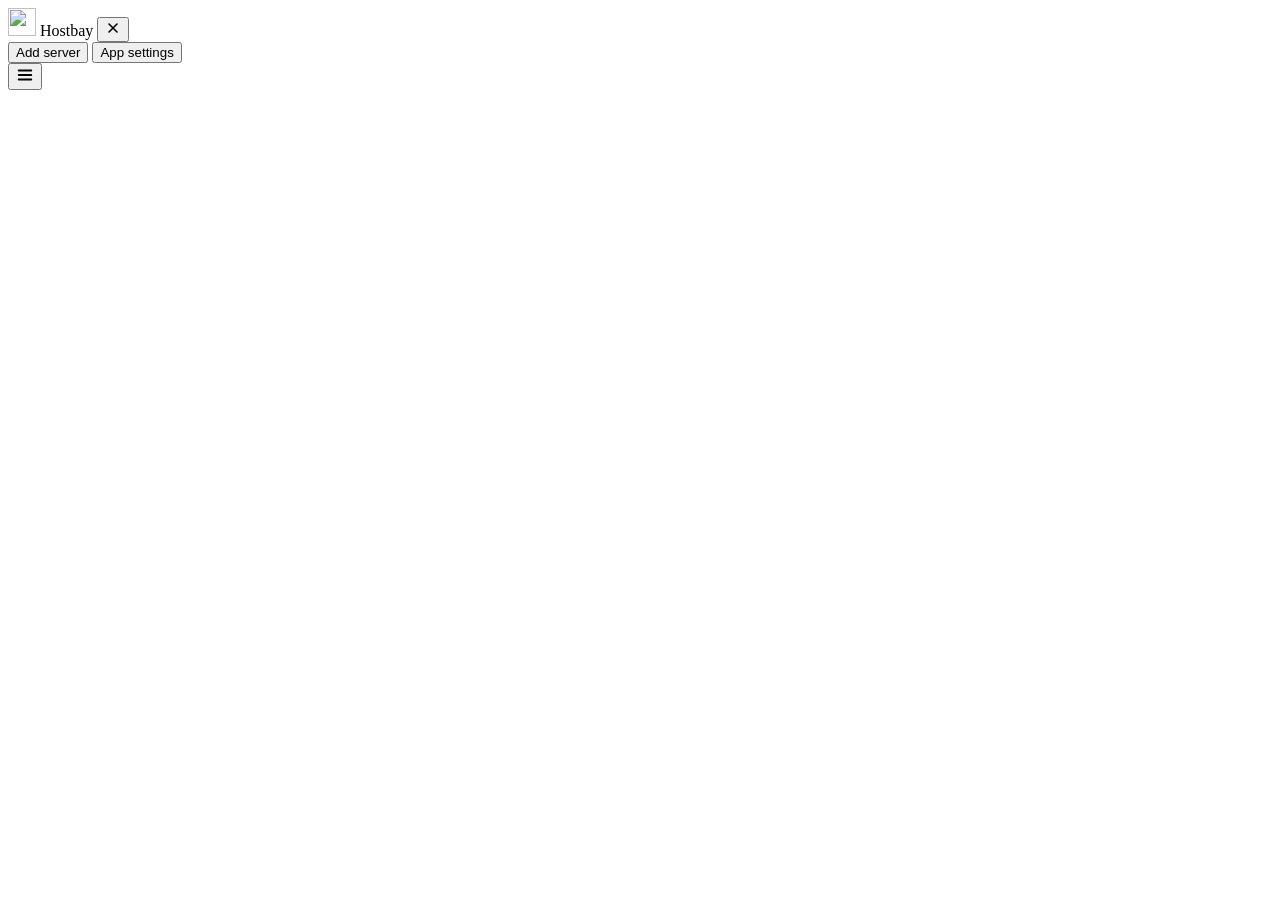
==== src/Hostbay/wwwroot/index.html @ 81aebca6 "Add Hostbay: game server manager for Windows A single-file Windows app (WebView2 window + embedded w" ====
<!DOCTYPE html>
<html lang="en">
<head>
<meta charset="utf-8">
<meta name="viewport" content="width=device-width, initial-scale=1">
<title>Hostbay</title>
<link rel="icon" href="/favicon.svg" type="image/svg+xml">
<link rel="stylesheet" href="/app.css">
</head>
<body>
<div class="app" id="app">
  <aside class="sidebar" id="sidebar">
    <div class="brand">
      <img src="/favicon.svg" alt="" width="28" height="28">
      <span>Hostbay</span>
      <button class="btn btn-icon menu-close" id="menuClose" type="button" aria-label="Close menu">
        <svg viewBox="0 0 20 20" width="16" height="16" aria-hidden="true"><path d="M5 5l10 10M15 5L5 15" stroke="currentColor" stroke-width="2" stroke-linecap="round"/></svg>
      </button>
    </div>
    <nav class="server-list" id="serverList" aria-label="Servers"></nav>
    <div class="sidebar-foot">
      <button class="btn btn-primary wide" id="addServerBtn" type="button">Add server</button>
      <button class="btn btn-ghost wide" id="appSettingsBtn" type="button">App settings</button>
    </div>
  </aside>

  <main class="main" id="main">
    <button class="btn btn-icon menu-open" id="menuOpen" type="button" aria-label="Show servers">
      <svg viewBox="0 0 20 20" width="18" height="18" aria-hidden="true"><path d="M3 5h14M3 10h14M3 15h14" stroke="currentColor" stroke-width="2" stroke-linecap="round"/></svg>
    </button>

    <section class="empty-state" id="emptyState" hidden>
      <div class="empty-art" aria-hidden="true"><span></span><span></span><span></span></div>
      <h1>Bring your servers aboard</h1>
      <p>Hostbay looks through your Steam libraries for dedicated servers. You can also point it at any folder, such as a Minecraft server.</p>
      <div class="row gap">
        <button class="btn btn-primary" id="emptyScanBtn" type="button">Find servers on this PC</button>
        <button class="btn" id="emptyFolderBtn" type="button">Add a folder</button>
      </div>
    </section>

    <section class="server-view" id="serverView" hidden>
      <header class="server-head" id="serverHead">
        <div class="head-main">
          <div class="badge big" id="headBadge"></div>
          <div class="head-title">
            <h1 id="headName"></h1>
            <div class="head-sub">
              <span id="headGame"></span>
              <button class="link mono-path" id="headPath" type="button" title="Copy folder path"></button>
            </div>
          </div>
          <div class="head-controls">
            <button class="btn btn-go" id="startBtn" type="button">Start</button>
            <button class="btn" id="restartBtn" type="button">Restart</button>
            <button class="btn btn-stop" id="stopBtn" type="button">Stop</button>
            <button class="btn btn-icon" id="killBtn" type="button" title="Force-close (the world won't be saved)" aria-label="Force-close">
              <svg viewBox="0 0 20 20" width="16" height="16" aria-hidden="true"><path d="M10 2.5v7M5.6 5.2a6.5 6.5 0 1 0 8.8 0" stroke="currentColor" stroke-width="2" fill="none" stroke-linecap="round"/></svg>
            </button>
          </div>
        </div>
        <dl class="stats">
          <div><dt>Status</dt><dd id="statState"></dd></div>
          <div><dt>Uptime</dt><dd id="statUptime">–</dd></div>
          <div><dt>CPU</dt><dd id="statCpu">–</dd></div>
          <div><dt>Memory</dt><dd id="statMem">–</dd></div>
          <div><dt>Process ID</dt><dd id="statPid">–</dd></div>
        </dl>
        <div class="notice" id="headNotice" hidden></div>
        <div class="tabs" role="tablist">
          <button role="tab" class="tab" data-tab="console" type="button">Console</button>
          <button role="tab" class="tab" data-tab="configs" type="button">Config files</button>
          <button role="tab" class="tab" data-tab="settings" type="button">Settings</button>
        </div>
      </header>

      <div class="tab-panel panel-console" id="panel-console" role="tabpanel">
        <div class="toolbar">
          <input class="input search" id="logFilter" type="search" placeholder="Filter the log" aria-label="Filter the log">
          <label class="check"><input type="checkbox" id="logWrap" checked> Wrap lines</label>
          <label class="check"><input type="checkbox" id="logTimes"> Timestamps</label>
          <span class="spacer"></span>
          <button class="btn btn-small btn-ghost" id="copyLogBtn" type="button">Copy log</button>
          <button class="btn btn-small btn-ghost" id="clearLogBtn" type="button">Clear</button>
        </div>
        <div class="console-wrap">
          <div class="console" id="console" tabindex="0" aria-label="Server log"></div>
          <button class="jump" id="jumpBtn" type="button" hidden>Jump to latest</button>
        </div>
        <div class="quick" id="quickCmds"></div>
        <form class="cmd" id="cmdForm" autocomplete="off">
          <span class="prompt" aria-hidden="true">&gt;</span>
          <input class="cmd-input" id="cmdInput" type="text" spellcheck="false" aria-label="Command">
          <button class="btn btn-small" id="cmdSend" type="submit">Send</button>
        </form>
      </div>

      <div class="tab-panel panel-configs" id="panel-configs" role="tabpanel" hidden>
        <div class="file-list" id="fileList"></div>
        <div class="editor">
          <div class="editor-empty" id="editorEmpty"><p>Choose a file to edit it.</p></div>
          <div class="editor-body" id="editorBody" hidden>
            <div class="editor-bar">
              <div class="editor-file">
                <strong id="edName"></strong>
                <span class="mono-path dim" id="edPath"></span>
              </div>
              <div class="seg" role="group" aria-label="Editor mode">
                <button type="button" data-mode="form" class="seg-btn">Form</button>
                <button type="button" data-mode="text" class="seg-btn">Text</button>
              </div>
            </div>
            <div class="toolbar">
              <input class="input search" id="formFilter" type="search" placeholder="Find a setting" aria-label="Find a setting">
              <span class="spacer"></span>
              <select class="input select" id="backupSelect" aria-label="Backups"></select>
              <button class="btn btn-small btn-ghost" id="revertBtn" type="button">Discard changes</button>
              <button class="btn btn-small btn-primary" id="saveBtn" type="button">Save</button>
            </div>
            <div class="notice" id="edNotice" hidden></div>
            <div class="form-view" id="formView"></div>
            <div class="text-view" id="textView" hidden>
              <pre class="gutter" id="gutter" aria-hidden="true"></pre>
              <textarea id="textArea" spellcheck="false" wrap="off" aria-label="File contents"></textarea>
            </div>
          </div>
        </div>
      </div>

      <div class="tab-panel panel-settings" id="panel-settings" role="tabpanel" hidden>
        <form class="settings" id="settingsForm" autocomplete="off"></form>
      </div>
    </section>
  </main>
</div>

<div class="modal-root" id="modalRoot"></div>
<div class="toasts" id="toasts" aria-live="polite"></div>
<script src="/app.js"></script>
</body>
</html>
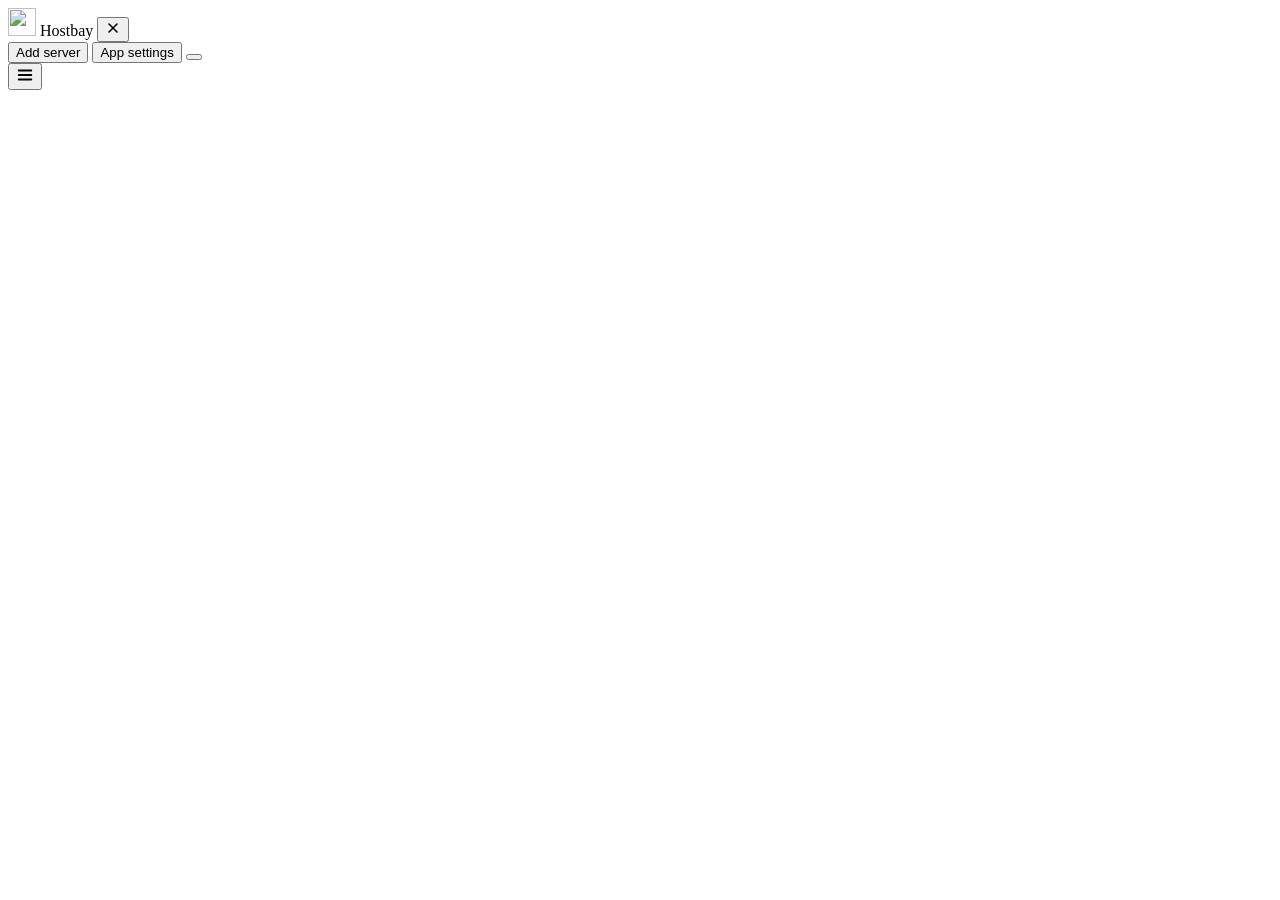
==== commit 760c968a: "Add user accounts, groups, permissions and IP hiding - Accounts with own passwords (PBKDF2), self-se" ====
--- a/src/Hostbay/wwwroot/index.html
+++ b/src/Hostbay/wwwroot/index.html
@@ -21,6 +21,7 @@
     <div class="sidebar-foot">
       <button class="btn btn-primary wide" id="addServerBtn" type="button">Add server</button>
       <button class="btn btn-ghost wide" id="appSettingsBtn" type="button">App settings</button>
+      <button class="whoami" id="whoami" type="button" title="Your account"></button>
     </div>
   </aside>
 
@@ -65,6 +66,8 @@
           <div><dt>CPU</dt><dd id="statCpu">–</dd></div>
           <div><dt>Memory</dt><dd id="statMem">–</dd></div>
           <div><dt>Process ID</dt><dd id="statPid">–</dd></div>
+          <div class="stat-join"><dt id="joinLabel">Join address</dt><dd id="joinValue">–</dd></div>
+          <div class="stat-ports"><dt>Router ports</dt><dd id="portsValue">–</dd></div>
         </dl>
         <div class="notice" id="headNotice" hidden></div>
         <div class="tabs" role="tablist">
